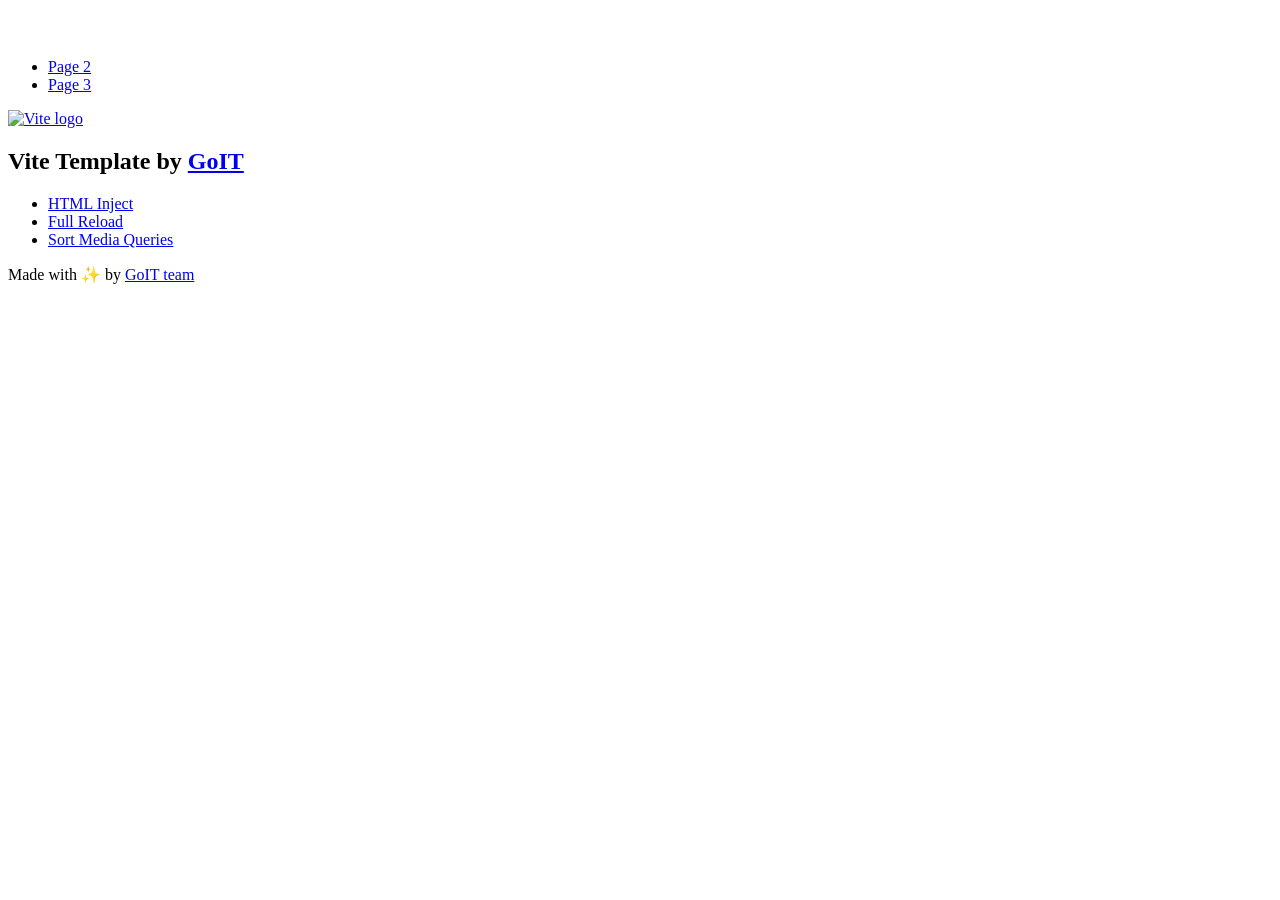
==== index.html @ 9aee567f "Deploying to gh-pages from @ anastasiia-trofymenko/goit-js-hw-11@aed90a1009b0c07f51e1320b65d2fb88d6d" ====
<!DOCTYPE html>
<html lang="en">
  <head>
    <meta charset="UTF-8" />
    <link rel="icon" type="image/svg+xml" href="/goit-js-hw-11/favicon.svg" />
    <meta name="viewport" content="width=device-width, initial-scale=1.0" />
    <title>Vanilla App Template</title>
    <script type="module" crossorigin src="/goit-js-hw-11/index.js"></script>
    <link rel="stylesheet" crossorigin href="/goit-js-hw-11/assets/styles-DvPDDfy5.css">
  </head>
  <body>
    <header class="header">
  <div class="container">
    <nav class="nav">
      <a class="nav-logo" href="./index.html" aria-label="Site logo">
        <svg class="nav-logo-icon" width="100" height="30">
          <use href="/goit-js-hw-11/assets/sprite-E8vg0sBb.svg#logo"></use>
        </svg>
      </a>
      <ul class="nav-list">
        <li class="nav-item">
          <a class="nav-link {=$highlight-act}" href="./page-2.html">Page 2</a>
        </li>
        <li class="nav-item">
          <a class="nav-link {=$highlight-curr}" href="./page-3.html">Page 3</a>
        </li>
      </ul>
    </nav>
  </div>
</header>


    <main>
      <!-- Loads the specified .html file -->
      <section class="vite-promo">
  <div class="container">
    <div class="vite-promo-thumb">
      <a
        class="vite-promo-link"
        href="https://vitejs.dev/"
        target="_blank"
        rel="noopener noreferrer"
        aria-label="Link to Vite official website"
        title="Vite.js  build tool"
      >
        <!-- Path to images as from index.html file -->
        <img
          class="pic"
          src="/goit-js-hw-11/assets/vite-logo-9o_aqrTe.png"
          alt="Vite logo"
          width="640"
          height="640"
        />
      </a>
    </div>
    <h1 class="main-title">
      <span class="main-title-gradient">Vite</span>
      Template by
      <a
        class="main-title-link"
        href="https://github.com/goitacademy/vanilla-app-template"
        target="_blank"
        rel="noopener noreferrer"
      >
        GoIT
      </a>
    </h1>
  </div>
</section>

      <article class="badges">
  <div class="container">
    <ul class="badges-list">
      <li class="badges-item">
        <a
          class="badges-link"
          href="https://www.npmjs.com/package/vite-plugin-html-inject"
          target="_blank"
          rel="noopener noreferrer"
        >
          HTML Inject
        </a>
      </li>
      <li class="badges-item">
        <a
          class="badges-link"
          href="https://www.npmjs.com/package/vite-plugin-full-reload"
          target="_blank"
          rel="noopener noreferrer"
        >
          Full Reload
        </a>
      </li>
      <li class="badges-item">
        <a
          class="badges-link"
          href="https://www.npmjs.com/package/postcss-sort-media-queries"
          target="_blank"
          rel="noopener noreferrer"
        >
          Sort Media Queries
        </a>
      </li>
    </ul>
  </div>
</article>

    </main>

    <footer class="footer">
  <div class="container">
    <p class="footer-desc">
      Made with ✨ by
      <a
        class="footer-link"
        href="https://goit.global/ua/"
        target="_blank"
        rel="noopener noreferrer"
      >
        GoIT team
      </a>
    </p>
  </div>
</footer>


  </body>
</html>
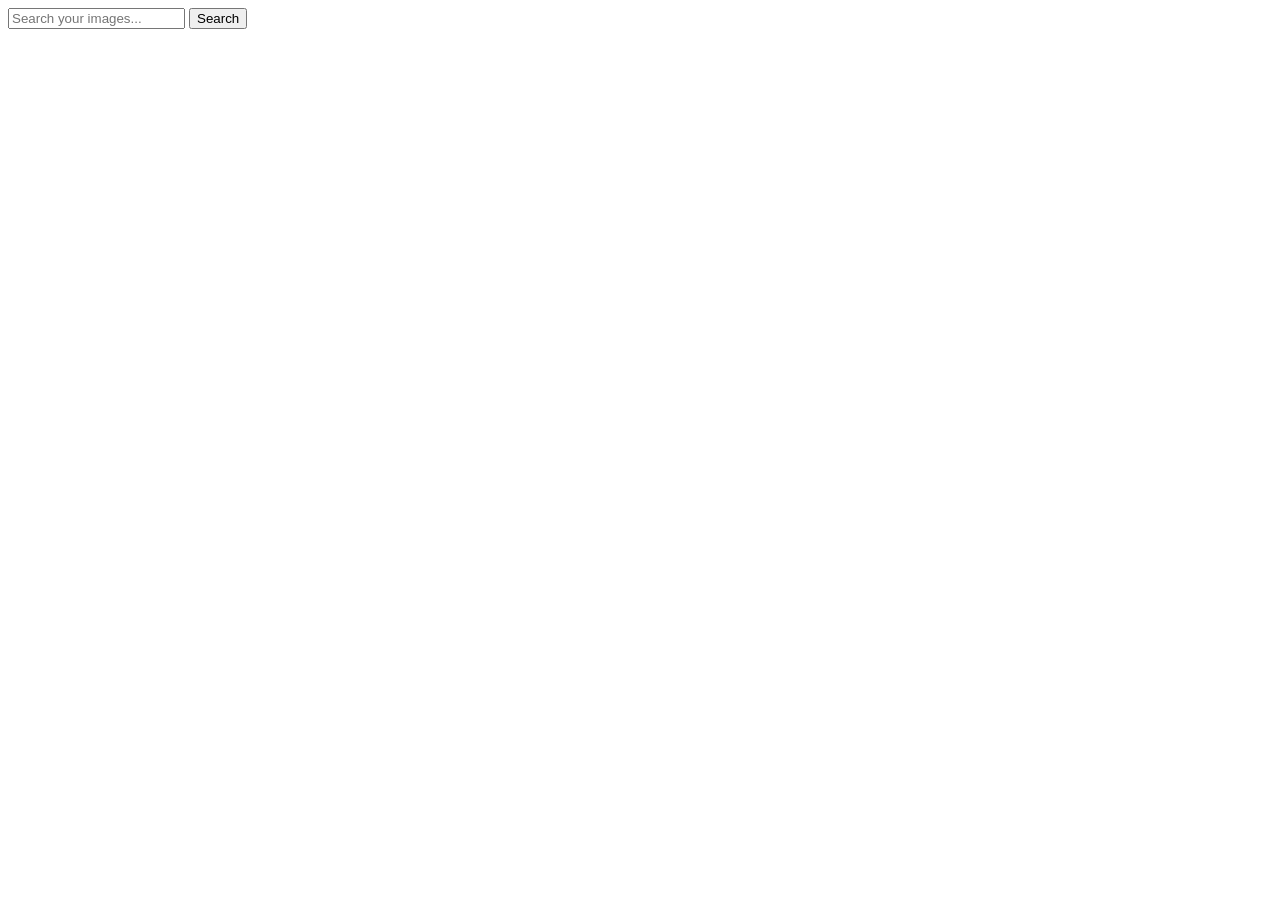
==== commit cfdc649d: "Deploying to gh-pages from @ anastasiia-trofymenko/goit-js-hw-11@3e215d0f5efa344a9964fffc50e57685d51" ====
--- a/index.html
+++ b/index.html
@@ -2,127 +2,22 @@
 <html lang="en">
   <head>
     <meta charset="UTF-8" />
-    <link rel="icon" type="image/svg+xml" href="/goit-js-hw-11/favicon.svg" />
     <meta name="viewport" content="width=device-width, initial-scale=1.0" />
-    <title>Vanilla App Template</title>
+    <title>Search Image</title>
     <script type="module" crossorigin src="/goit-js-hw-11/index.js"></script>
-    <link rel="stylesheet" crossorigin href="/goit-js-hw-11/assets/styles-DvPDDfy5.css">
+    <link rel="modulepreload" crossorigin href="/goit-js-hw-11/assets/vendor-5ObWk2rO.js">
+    <link rel="stylesheet" crossorigin href="/goit-js-hw-11/assets/vendor-DumFYO8Z.css">
+    <link rel="stylesheet" crossorigin href="/goit-js-hw-11/assets/index-DHRKvcLH.css">
   </head>
   <body>
-    <header class="header">
-  <div class="container">
-    <nav class="nav">
-      <a class="nav-logo" href="./index.html" aria-label="Site logo">
-        <svg class="nav-logo-icon" width="100" height="30">
-          <use href="/goit-js-hw-11/assets/sprite-E8vg0sBb.svg#logo"></use>
-        </svg>
-      </a>
-      <ul class="nav-list">
-        <li class="nav-item">
-          <a class="nav-link {=$highlight-act}" href="./page-2.html">Page 2</a>
-        </li>
-        <li class="nav-item">
-          <a class="nav-link {=$highlight-curr}" href="./page-3.html">Page 3</a>
-        </li>
-      </ul>
-    </nav>
-  </div>
-</header>
+    <div class="container">
+      <form class="form">
+        <input class="input" type="text" placeholder="Search your images..." />
+        <button class="button" type="submit">Search</button>
+      </form>
 
-
-    <main>
-      <!-- Loads the specified .html file -->
-      <section class="vite-promo">
-  <div class="container">
-    <div class="vite-promo-thumb">
-      <a
-        class="vite-promo-link"
-        href="https://vitejs.dev/"
-        target="_blank"
-        rel="noopener noreferrer"
-        aria-label="Link to Vite official website"
-        title="Vite.js  build tool"
-      >
-        <!-- Path to images as from index.html file -->
-        <img
-          class="pic"
-          src="/goit-js-hw-11/assets/vite-logo-9o_aqrTe.png"
-          alt="Vite logo"
-          width="640"
-          height="640"
-        />
-      </a>
+      <span class="loader is-hidden"></span>
     </div>
-    <h1 class="main-title">
-      <span class="main-title-gradient">Vite</span>
-      Template by
-      <a
-        class="main-title-link"
-        href="https://github.com/goitacademy/vanilla-app-template"
-        target="_blank"
-        rel="noopener noreferrer"
-      >
-        GoIT
-      </a>
-    </h1>
-  </div>
-</section>
-
-      <article class="badges">
-  <div class="container">
-    <ul class="badges-list">
-      <li class="badges-item">
-        <a
-          class="badges-link"
-          href="https://www.npmjs.com/package/vite-plugin-html-inject"
-          target="_blank"
-          rel="noopener noreferrer"
-        >
-          HTML Inject
-        </a>
-      </li>
-      <li class="badges-item">
-        <a
-          class="badges-link"
-          href="https://www.npmjs.com/package/vite-plugin-full-reload"
-          target="_blank"
-          rel="noopener noreferrer"
-        >
-          Full Reload
-        </a>
-      </li>
-      <li class="badges-item">
-        <a
-          class="badges-link"
-          href="https://www.npmjs.com/package/postcss-sort-media-queries"
-          target="_blank"
-          rel="noopener noreferrer"
-        >
-          Sort Media Queries
-        </a>
-      </li>
-    </ul>
-  </div>
-</article>
-
-    </main>
-
-    <footer class="footer">
-  <div class="container">
-    <p class="footer-desc">
-      Made with ✨ by
-      <a
-        class="footer-link"
-        href="https://goit.global/ua/"
-        target="_blank"
-        rel="noopener noreferrer"
-      >
-        GoIT team
-      </a>
-    </p>
-  </div>
-</footer>
-
-
+    <ul class="gallery"></ul>
   </body>
 </html>
